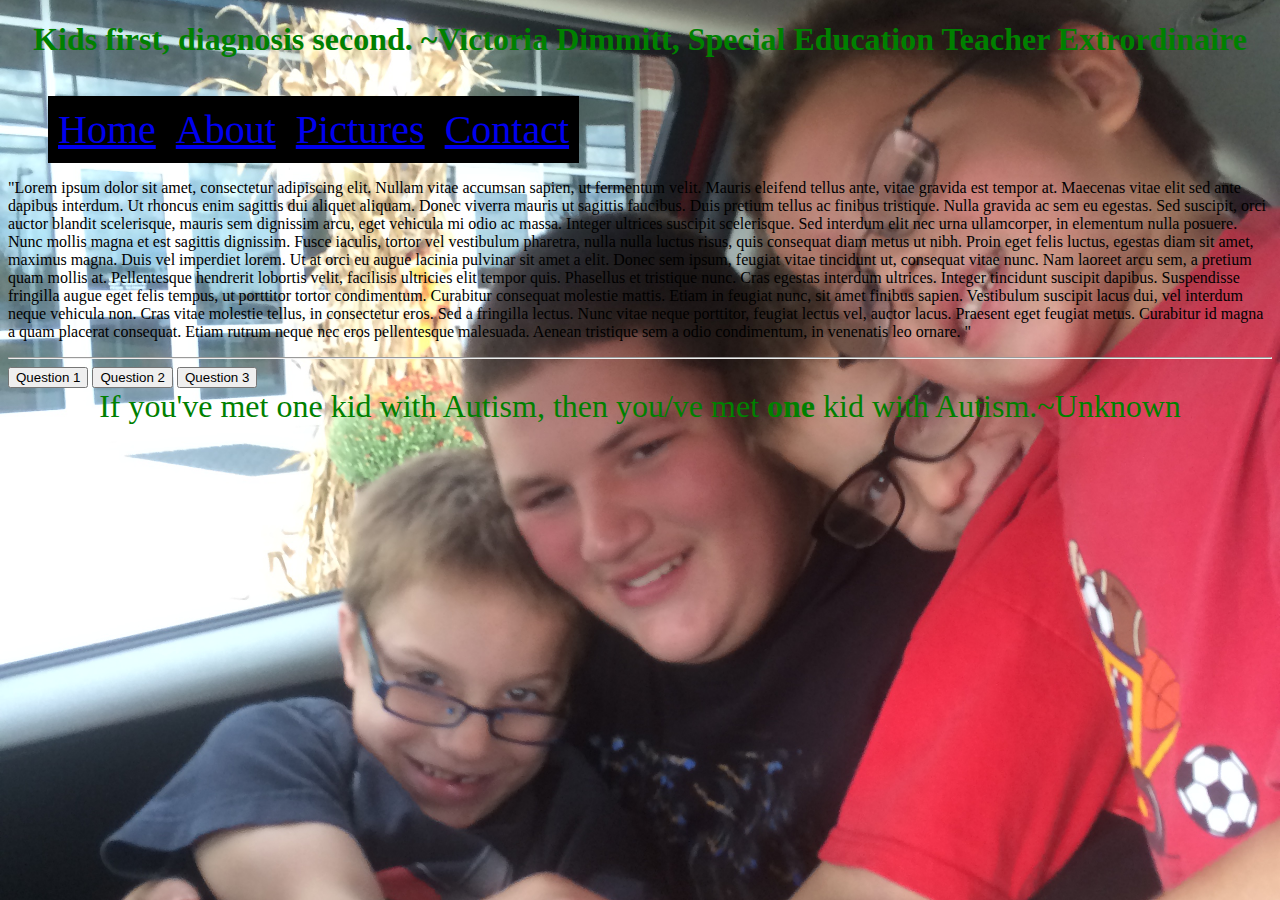
==== index.html @ 4b32c677 "First Commit" ====
<!doctype html>

<html lang="en">

<head>

    <meta charset="utf-8" />

    <title>Kids diagnosed with neurological disorders</title>

    <meta name="author" content="ConnieMakranszky">
    <meta name="description" content="CodeLouisville">
    <meta name="viewport" content="width=device-width, initial-scale=1">

    <link rel="apple-touch-icon" href="icon.png">

    <!-- Insert Vendor Style Sheets Here-->


    <!-- Insert Style Sheets Here-->
    <link rel="stylesheet" href="css/style.css" type="text/css" media="screen" title="">

    <!-- Insert Google Fonts Here -->


</head>

<body class="home">

<!-- Header -->


  <h1>Kids first, diagnosis second. ~Victoria Dimmitt, Special Education Teacher Extrordinaire</h1>
  


<!-- /Header -->

<!-- Welcome -->

<div class="nav-bar">

  <ul>
    <li><a href="index.html" class="active">Home</a></li>
      <li><a href="about.html">About</a></li>
      <li><a href="pictures.html">Pictures</a></li>
      <li><a href="contact.html">Contact</a></li>
  </ul>

  </div>

<!-- /Welcome -->
<div class="main">
  
<!-- About -->
<p>
    "Lorem ipsum dolor sit amet, consectetur adipiscing elit. Nullam vitae accumsan sapien, ut fermentum velit. Mauris eleifend tellus ante, vitae gravida est tempor at. Maecenas vitae elit sed ante dapibus interdum. Ut rhoncus enim sagittis dui aliquet aliquam. Donec viverra mauris ut sagittis faucibus. Duis pretium tellus ac finibus tristique. Nulla gravida ac sem eu egestas. Sed suscipit, orci auctor blandit scelerisque, mauris sem dignissim arcu, eget vehicula mi odio ac massa.
    
    Integer ultrices suscipit scelerisque. Sed interdum elit nec urna ullamcorper, in elementum nulla posuere. Nunc mollis magna et est sagittis dignissim. Fusce iaculis, tortor vel vestibulum pharetra, nulla nulla luctus risus, quis consequat diam metus ut nibh. Proin eget felis luctus, egestas diam sit amet, maximus magna. Duis vel imperdiet lorem. Ut at orci eu augue lacinia pulvinar sit amet a elit. Donec sem ipsum, feugiat vitae tincidunt ut, consequat vitae nunc. Nam laoreet arcu sem, a pretium quam mollis at. Pellentesque hendrerit lobortis velit, facilisis ultricies elit tempor quis. Phasellus et tristique nunc. Cras egestas interdum ultrices. Integer tincidunt suscipit dapibus.
    
    Suspendisse fringilla augue eget felis tempus, ut porttitor tortor condimentum. Curabitur consequat molestie mattis. Etiam in feugiat nunc, sit amet finibus sapien. Vestibulum suscipit lacus dui, vel interdum neque vehicula non. Cras vitae molestie tellus, in consectetur eros. Sed a fringilla lectus. Nunc vitae neque porttitor, feugiat lectus vel, auctor lacus. Praesent eget feugiat metus. Curabitur id magna a quam placerat consequat. Etiam rutrum neque nec eros pellentesque malesuada. Aenean tristique sem a odio condimentum, in venenatis leo ornare.
    
    "
</p>

<hr />



<!-- Accordian Begin -->

<button class="accordion">Question 1</button>
<div class="panel">
  <p>Lorem ipsum...</p>
</div>

<button class="accordion">Question 2</button>
<div class="panel">
  <p>Lorem ipsum...</p>
</div>

<button class="accordion">Question 3</button>
<div class="panel">
  <p>Lorem ipsum...</p>
</div>


<!-- Accordian End -->


<!-- /About -->

<!-- Join Now -->



<!-- /Join Now -->

<!-- Menu -->



<!-- /Menu -->

<!-- Contact -->


<!-- /Contact -->

<!-- /Map -->



<!-- /Map -->
</div>
<!-- Footer -->

<footer>If you've met one kid with Autism, then you/ve met <b>one</b> kid with Autism.~Unknown</footer>


<!-- /Footer -->

<!-- Insert JavaScript Here -->
<script src="js/jquery.min.js"></script>
<script src="js/app.js"></script>

<script>

</script>

</body>
</html>
---- css/style.css ----
/***  Heading  ***/

h1 {
    color: green;
    text-align: center;
    font-family: cursive;
    font-size: 2em;
   
}


/***  Navigation bar  ***/

.nav-bar {
    overflow: auto;
}


.nav-bar li {
    background-color: black;
    overflow: hidden;
    list-style-type: none;
    float: left;
    display: block;
    text-align: center;
    padding: 10px;
    text-decoration: none;
    font-size: 40px;
    
}

/***  Hover color  ***/

.nav-bar a:hover {
background-color: pink;
color: red;
}



/***  Active/Current link  ***/

/***  Body  ***/


body {
    color: #2427DB;
    background: url('../img/pics/myBoys..JPG');
    background-attachment: fixed;
    background-position: center center;
    background-size: cover;
    background-repeat: no-repeat;
}

p {
    color: #000000;
}

/***  About page  ***/

/*** Pictures  ***/

<style>
div.gallery {
    margin: 20px auto;
    border: 1px solid #ccc;
    float: left;
    width: 100%;
    max-width: 600px;
}

div.gallery:hover {
    border: 1px solid #777;
}

div.gallery img {
    width: 100%;
    height: auto;
}

div.desc {
    padding: 15px;
    text-align: center;
}
</style>


/* Accordian Styles */

/* Style the buttons that are used to open and close the accordion panel */
button.accordion {
    background-color: #eee;
    color: #444;
    cursor: pointer;
    padding: 18px;
    width: 100%;
    text-align: left;
    border: none;
    outline: none;
    transition: 0.4s;
}

/* Add a background color to the button if it is clicked on (add the .active class with JS), and when you move the mouse over it (hover) */
button.accordion.active, button.accordion:hover {
    background-color: #ccc;
}

/* Style the accordion panel. Note: hidden by default */
div.panel {
    padding: 0 18px;
    background-color: beige;
    display: none;
}




/* Style inputs with type="text", select elements and textareas */
input[type=text], select, textarea {
    width: 100%; /* Full width */
    padding: 12px; /* Some padding */  
    border: 1px solid #ccc; /* Gray border */
    border-radius: 4px; /* Rounded borders */
    box-sizing: border-box; /* Make sure that padding and width stays in place */
    margin-top: 6px; /* Add a top margin */
    margin-bottom: 16px; /* Bottom margin */
    resize: vertical /* Allow the user to vertically resize the textarea (not horizontally) */
}

/* Style the submit button with a specific background color etc */
input[type=submit] {
    background-color: #4CAF50;
    color: white;
    padding: 12px 20px;
    border: none;
    border-radius: 4px;
    cursor: pointer;
}

/* When moving the mouse over the submit button, add a darker green color */
input[type=submit]:hover {
    background-color: #45a049;
}

/* Add a background color and some padding around the form */
.container {
    border-radius: 5px;
    background-color: #f2f2f2;
    padding: 20px;
}

footer {
    font-family: cursive;
    font-size: 2em;
        color: green;
        text-align: center;
        position: bottom;
}

/***  Media Queries  ***/

@media (max-width: 480px){
    p {
        background-color: purple;
    }
    
    h1 {
        color: white;
    }

    footer {
        color: white;
    }

    .nav-bar a {
        float: right;
    }

}
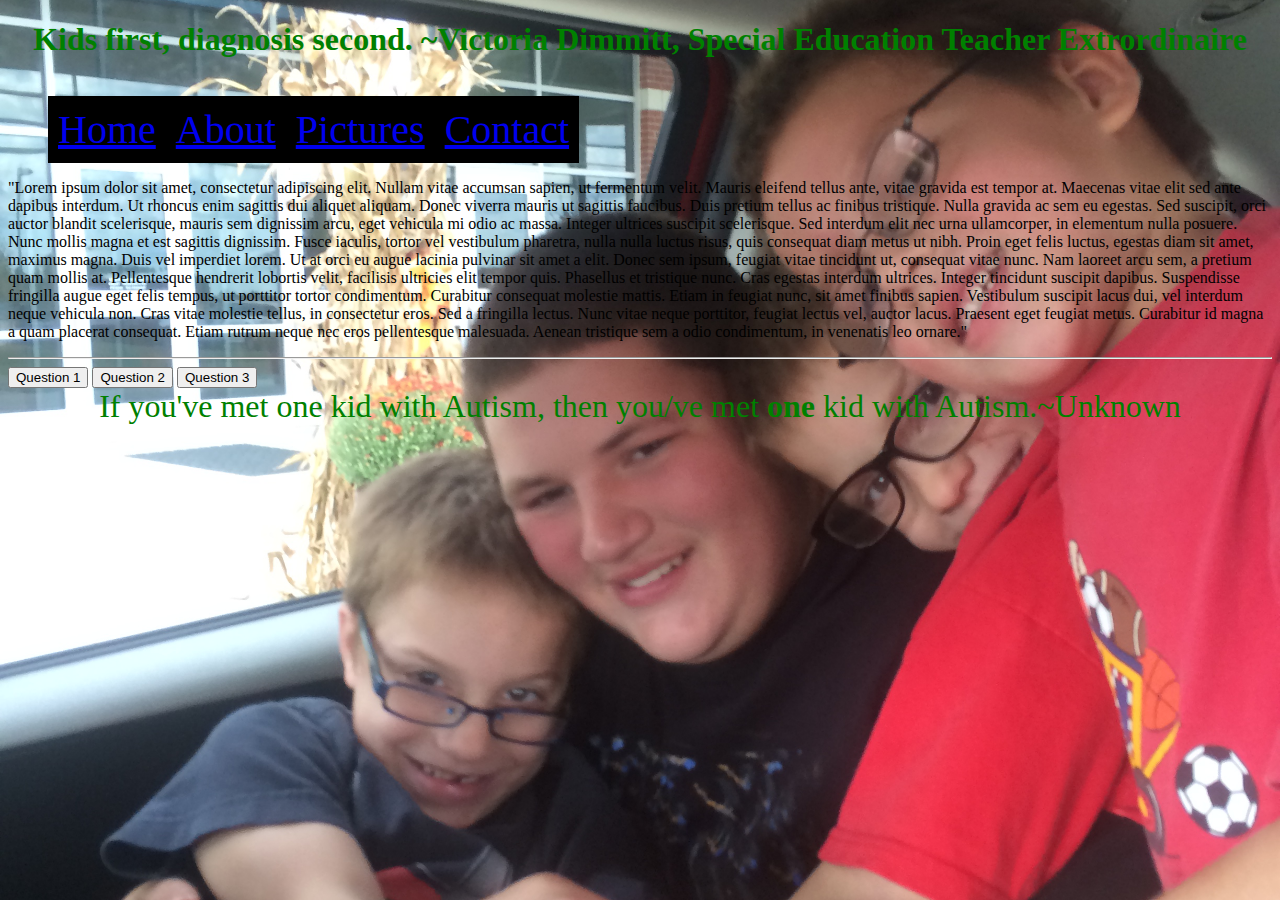
==== commit 7f990d9f: "cleaned up htmls" ====
--- a/index.html
+++ b/index.html
@@ -14,14 +14,9 @@
 
     <link rel="apple-touch-icon" href="icon.png">
 
-    <!-- Insert Vendor Style Sheets Here-->
+    <!-- Insert Style Sheets Here-->
 
-
-    <!-- Insert Style Sheets Here-->
     <link rel="stylesheet" href="css/style.css" type="text/css" media="screen" title="">
-
-    <!-- Insert Google Fonts Here -->
-
 
 </head>
 
@@ -29,12 +24,9 @@
 
 <!-- Header -->
 
-
   <h1>Kids first, diagnosis second. ~Victoria Dimmitt, Special Education Teacher Extrordinaire</h1>
   
-
-
-<!-- /Header -->
+  <!-- /Header -->
 
 <!-- Welcome -->
 
@@ -58,14 +50,10 @@
     
     Integer ultrices suscipit scelerisque. Sed interdum elit nec urna ullamcorper, in elementum nulla posuere. Nunc mollis magna et est sagittis dignissim. Fusce iaculis, tortor vel vestibulum pharetra, nulla nulla luctus risus, quis consequat diam metus ut nibh. Proin eget felis luctus, egestas diam sit amet, maximus magna. Duis vel imperdiet lorem. Ut at orci eu augue lacinia pulvinar sit amet a elit. Donec sem ipsum, feugiat vitae tincidunt ut, consequat vitae nunc. Nam laoreet arcu sem, a pretium quam mollis at. Pellentesque hendrerit lobortis velit, facilisis ultricies elit tempor quis. Phasellus et tristique nunc. Cras egestas interdum ultrices. Integer tincidunt suscipit dapibus.
     
-    Suspendisse fringilla augue eget felis tempus, ut porttitor tortor condimentum. Curabitur consequat molestie mattis. Etiam in feugiat nunc, sit amet finibus sapien. Vestibulum suscipit lacus dui, vel interdum neque vehicula non. Cras vitae molestie tellus, in consectetur eros. Sed a fringilla lectus. Nunc vitae neque porttitor, feugiat lectus vel, auctor lacus. Praesent eget feugiat metus. Curabitur id magna a quam placerat consequat. Etiam rutrum neque nec eros pellentesque malesuada. Aenean tristique sem a odio condimentum, in venenatis leo ornare.
-    
-    "
+    Suspendisse fringilla augue eget felis tempus, ut porttitor tortor condimentum. Curabitur consequat molestie mattis. Etiam in feugiat nunc, sit amet finibus sapien. Vestibulum suscipit lacus dui, vel interdum neque vehicula non. Cras vitae molestie tellus, in consectetur eros. Sed a fringilla lectus. Nunc vitae neque porttitor, feugiat lectus vel, auctor lacus. Praesent eget feugiat metus. Curabitur id magna a quam placerat consequat. Etiam rutrum neque nec eros pellentesque malesuada. Aenean tristique sem a odio condimentum, in venenatis leo ornare."
 </p>
 
 <hr />
-
-
 
 <!-- Accordian Begin -->
 
@@ -84,49 +72,20 @@
   <p>Lorem ipsum...</p>
 </div>
 
-
 <!-- Accordian End -->
 
+</div>
 
-<!-- /About -->
-
-<!-- Join Now -->
-
-
-
-<!-- /Join Now -->
-
-<!-- Menu -->
-
-
-
-<!-- /Menu -->
-
-<!-- Contact -->
-
-
-<!-- /Contact -->
-
-<!-- /Map -->
-
-
-
-<!-- /Map -->
-</div>
 <!-- Footer -->
 
 <footer>If you've met one kid with Autism, then you/ve met <b>one</b> kid with Autism.~Unknown</footer>
 
+<!-- /Footer -->
 
-<!-- /Footer -->
+</body>
 
 <!-- Insert JavaScript Here -->
 <script src="js/jquery.min.js"></script>
 <script src="js/app.js"></script>
 
-<script>
-
-</script>
-
-</body>
 </html>